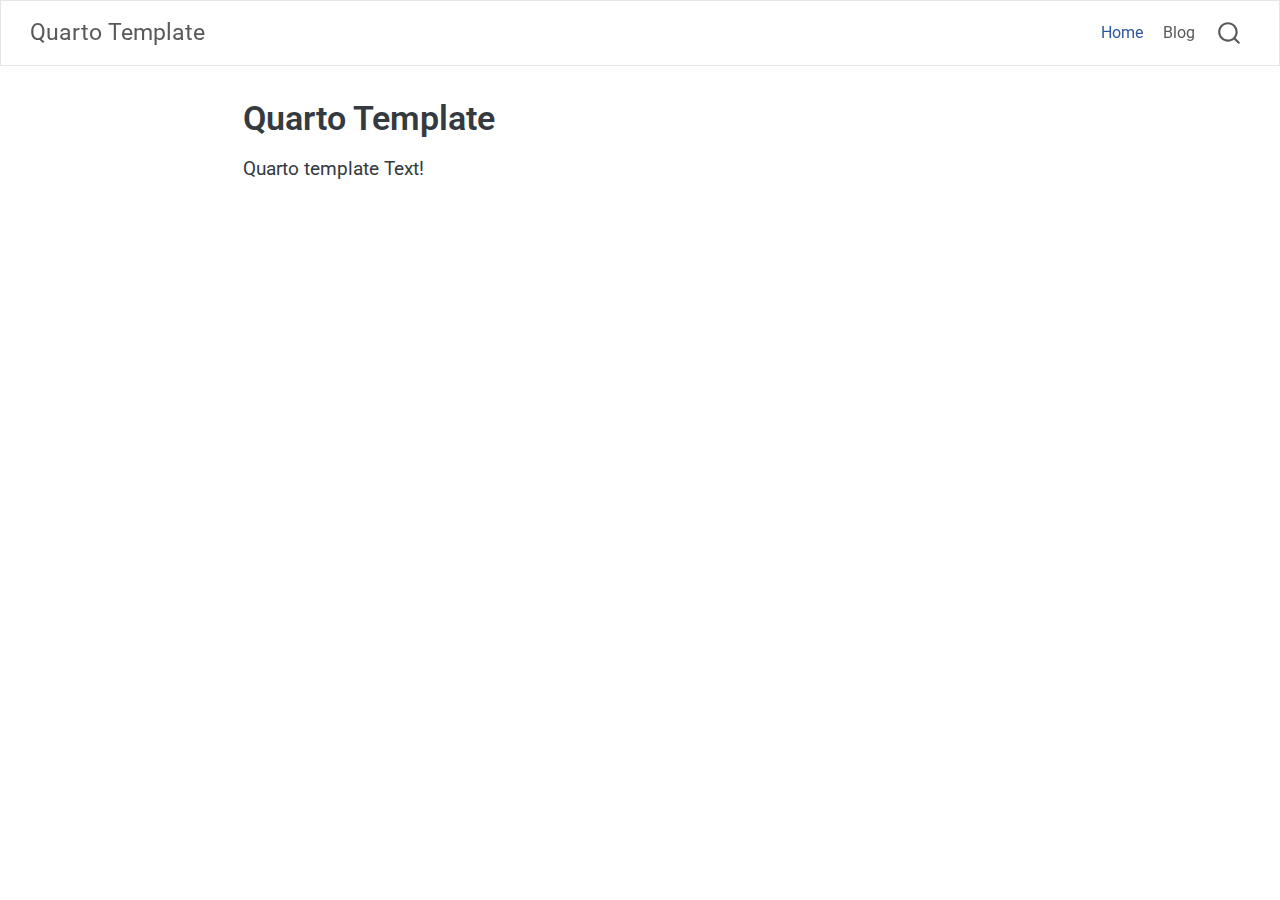
==== index.html @ 90e8aeaa "Initialize gh-pages" ====
<!DOCTYPE html>
<html xmlns="http://www.w3.org/1999/xhtml" lang="en" xml:lang="en"><head>

<meta charset="utf-8">
<meta name="generator" content="quarto-1.6.40">

<meta name="viewport" content="width=device-width, initial-scale=1.0, user-scalable=yes">


<title>Quarto Template</title>
<style>
code{white-space: pre-wrap;}
span.smallcaps{font-variant: small-caps;}
div.columns{display: flex; gap: min(4vw, 1.5em);}
div.column{flex: auto; overflow-x: auto;}
div.hanging-indent{margin-left: 1.5em; text-indent: -1.5em;}
ul.task-list{list-style: none;}
ul.task-list li input[type="checkbox"] {
  width: 0.8em;
  margin: 0 0.8em 0.2em -1em; /* quarto-specific, see https://github.com/quarto-dev/quarto-cli/issues/4556 */ 
  vertical-align: middle;
}
</style>


<script src="site_libs/quarto-nav/quarto-nav.js"></script>
<script src="site_libs/quarto-nav/headroom.min.js"></script>
<script src="site_libs/clipboard/clipboard.min.js"></script>
<script src="site_libs/quarto-search/autocomplete.umd.js"></script>
<script src="site_libs/quarto-search/fuse.min.js"></script>
<script src="site_libs/quarto-search/quarto-search.js"></script>
<meta name="quarto:offset" content="./">
<script src="site_libs/quarto-html/quarto.js"></script>
<script src="site_libs/quarto-html/popper.min.js"></script>
<script src="site_libs/quarto-html/tippy.umd.min.js"></script>
<script src="site_libs/quarto-html/anchor.min.js"></script>
<link href="site_libs/quarto-html/tippy.css" rel="stylesheet">
<link href="site_libs/quarto-html/quarto-syntax-highlighting-ed04999718f06b735b1f8009dce43b94.css" rel="stylesheet" id="quarto-text-highlighting-styles">
<script src="site_libs/bootstrap/bootstrap.min.js"></script>
<link href="site_libs/bootstrap/bootstrap-icons.css" rel="stylesheet">
<link href="site_libs/bootstrap/bootstrap-7cfa380d139a4d61a924487b0af32b39.min.css" rel="stylesheet" append-hash="true" id="quarto-bootstrap" data-mode="light">
<script id="quarto-search-options" type="application/json">{
  "location": "navbar",
  "copy-button": false,
  "collapse-after": 3,
  "panel-placement": "end",
  "type": "overlay",
  "limit": 50,
  "keyboard-shortcut": [
    "f",
    "/",
    "s"
  ],
  "show-item-context": false,
  "language": {
    "search-no-results-text": "No results",
    "search-matching-documents-text": "matching documents",
    "search-copy-link-title": "Copy link to search",
    "search-hide-matches-text": "Hide additional matches",
    "search-more-match-text": "more match in this document",
    "search-more-matches-text": "more matches in this document",
    "search-clear-button-title": "Clear",
    "search-text-placeholder": "",
    "search-detached-cancel-button-title": "Cancel",
    "search-submit-button-title": "Submit",
    "search-label": "Search"
  }
}</script>


</head>

<body class="nav-fixed fullcontent">

<div id="quarto-search-results"></div>
  <header id="quarto-header" class="headroom fixed-top">
    <nav class="navbar navbar-expand-lg " data-bs-theme="dark">
      <div class="navbar-container container-fluid">
      <div class="navbar-brand-container mx-auto">
    <a class="navbar-brand" href="./index.html">
    <span class="navbar-title">Quarto Template</span>
    </a>
  </div>
            <div id="quarto-search" class="" title="Search"></div>
          <button class="navbar-toggler" type="button" data-bs-toggle="collapse" data-bs-target="#navbarCollapse" aria-controls="navbarCollapse" role="menu" aria-expanded="false" aria-label="Toggle navigation" onclick="if (window.quartoToggleHeadroom) { window.quartoToggleHeadroom(); }">
  <span class="navbar-toggler-icon"></span>
</button>
          <div class="collapse navbar-collapse" id="navbarCollapse">
            <ul class="navbar-nav navbar-nav-scroll ms-auto">
  <li class="nav-item">
    <a class="nav-link active" href="./index.html" aria-current="page"> 
<span class="menu-text">Home</span></a>
  </li>  
  <li class="nav-item">
    <a class="nav-link" href="./blog.html"> 
<span class="menu-text">Blog</span></a>
  </li>  
</ul>
          </div> <!-- /navcollapse -->
            <div class="quarto-navbar-tools">
</div>
      </div> <!-- /container-fluid -->
    </nav>
</header>
<!-- content -->
<div id="quarto-content" class="quarto-container page-columns page-rows-contents page-layout-article page-navbar">
<!-- sidebar -->
<!-- margin-sidebar -->
    
<!-- main -->
<main class="content" id="quarto-document-content">

<header id="title-block-header" class="quarto-title-block default">
<div class="quarto-title">
<h1 class="title">Quarto Template</h1>
</div>



<div class="quarto-title-meta">

    
  
    
  </div>
  


</header>


<p>Quarto template Text!</p>



</main> <!-- /main -->
<script id="quarto-html-after-body" type="application/javascript">
window.document.addEventListener("DOMContentLoaded", function (event) {
  const toggleBodyColorMode = (bsSheetEl) => {
    const mode = bsSheetEl.getAttribute("data-mode");
    const bodyEl = window.document.querySelector("body");
    if (mode === "dark") {
      bodyEl.classList.add("quarto-dark");
      bodyEl.classList.remove("quarto-light");
    } else {
      bodyEl.classList.add("quarto-light");
      bodyEl.classList.remove("quarto-dark");
    }
  }
  const toggleBodyColorPrimary = () => {
    const bsSheetEl = window.document.querySelector("link#quarto-bootstrap");
    if (bsSheetEl) {
      toggleBodyColorMode(bsSheetEl);
    }
  }
  toggleBodyColorPrimary();  
  const icon = "";
  const anchorJS = new window.AnchorJS();
  anchorJS.options = {
    placement: 'right',
    icon: icon
  };
  anchorJS.add('.anchored');
  const isCodeAnnotation = (el) => {
    for (const clz of el.classList) {
      if (clz.startsWith('code-annotation-')) {                     
        return true;
      }
    }
    return false;
  }
  const onCopySuccess = function(e) {
    // button target
    const button = e.trigger;
    // don't keep focus
    button.blur();
    // flash "checked"
    button.classList.add('code-copy-button-checked');
    var currentTitle = button.getAttribute("title");
    button.setAttribute("title", "Copied!");
    let tooltip;
    if (window.bootstrap) {
      button.setAttribute("data-bs-toggle", "tooltip");
      button.setAttribute("data-bs-placement", "left");
      button.setAttribute("data-bs-title", "Copied!");
      tooltip = new bootstrap.Tooltip(button, 
        { trigger: "manual", 
          customClass: "code-copy-button-tooltip",
          offset: [0, -8]});
      tooltip.show();    
    }
    setTimeout(function() {
      if (tooltip) {
        tooltip.hide();
        button.removeAttribute("data-bs-title");
        button.removeAttribute("data-bs-toggle");
        button.removeAttribute("data-bs-placement");
      }
      button.setAttribute("title", currentTitle);
      button.classList.remove('code-copy-button-checked');
    }, 1000);
    // clear code selection
    e.clearSelection();
  }
  const getTextToCopy = function(trigger) {
      const codeEl = trigger.previousElementSibling.cloneNode(true);
      for (const childEl of codeEl.children) {
        if (isCodeAnnotation(childEl)) {
          childEl.remove();
        }
      }
      return codeEl.innerText;
  }
  const clipboard = new window.ClipboardJS('.code-copy-button:not([data-in-quarto-modal])', {
    text: getTextToCopy
  });
  clipboard.on('success', onCopySuccess);
  if (window.document.getElementById('quarto-embedded-source-code-modal')) {
    const clipboardModal = new window.ClipboardJS('.code-copy-button[data-in-quarto-modal]', {
      text: getTextToCopy,
      container: window.document.getElementById('quarto-embedded-source-code-modal')
    });
    clipboardModal.on('success', onCopySuccess);
  }
    var localhostRegex = new RegExp(/^(?:http|https):\/\/localhost\:?[0-9]*\//);
    var mailtoRegex = new RegExp(/^mailto:/);
      var filterRegex = new RegExp("https:\/\/nipunbatra\.github\.io\/quarto-template\/");
    var isInternal = (href) => {
        return filterRegex.test(href) || localhostRegex.test(href) || mailtoRegex.test(href);
    }
    // Inspect non-navigation links and adorn them if external
 	var links = window.document.querySelectorAll('a[href]:not(.nav-link):not(.navbar-brand):not(.toc-action):not(.sidebar-link):not(.sidebar-item-toggle):not(.pagination-link):not(.no-external):not([aria-hidden]):not(.dropdown-item):not(.quarto-navigation-tool):not(.about-link)');
    for (var i=0; i<links.length; i++) {
      const link = links[i];
      if (!isInternal(link.href)) {
        // undo the damage that might have been done by quarto-nav.js in the case of
        // links that we want to consider external
        if (link.dataset.originalHref !== undefined) {
          link.href = link.dataset.originalHref;
        }
      }
    }
  function tippyHover(el, contentFn, onTriggerFn, onUntriggerFn) {
    const config = {
      allowHTML: true,
      maxWidth: 500,
      delay: 100,
      arrow: false,
      appendTo: function(el) {
          return el.parentElement;
      },
      interactive: true,
      interactiveBorder: 10,
      theme: 'quarto',
      placement: 'bottom-start',
    };
    if (contentFn) {
      config.content = contentFn;
    }
    if (onTriggerFn) {
      config.onTrigger = onTriggerFn;
    }
    if (onUntriggerFn) {
      config.onUntrigger = onUntriggerFn;
    }
    window.tippy(el, config); 
  }
  const noterefs = window.document.querySelectorAll('a[role="doc-noteref"]');
  for (var i=0; i<noterefs.length; i++) {
    const ref = noterefs[i];
    tippyHover(ref, function() {
      // use id or data attribute instead here
      let href = ref.getAttribute('data-footnote-href') || ref.getAttribute('href');
      try { href = new URL(href).hash; } catch {}
      const id = href.replace(/^#\/?/, "");
      const note = window.document.getElementById(id);
      if (note) {
        return note.innerHTML;
      } else {
        return "";
      }
    });
  }
  const xrefs = window.document.querySelectorAll('a.quarto-xref');
  const processXRef = (id, note) => {
    // Strip column container classes
    const stripColumnClz = (el) => {
      el.classList.remove("page-full", "page-columns");
      if (el.children) {
        for (const child of el.children) {
          stripColumnClz(child);
        }
      }
    }
    stripColumnClz(note)
    if (id === null || id.startsWith('sec-')) {
      // Special case sections, only their first couple elements
      const container = document.createElement("div");
      if (note.children && note.children.length > 2) {
        container.appendChild(note.children[0].cloneNode(true));
        for (let i = 1; i < note.children.length; i++) {
          const child = note.children[i];
          if (child.tagName === "P" && child.innerText === "") {
            continue;
          } else {
            container.appendChild(child.cloneNode(true));
            break;
          }
        }
        if (window.Quarto?.typesetMath) {
          window.Quarto.typesetMath(container);
        }
        return container.innerHTML
      } else {
        if (window.Quarto?.typesetMath) {
          window.Quarto.typesetMath(note);
        }
        return note.innerHTML;
      }
    } else {
      // Remove any anchor links if they are present
      const anchorLink = note.querySelector('a.anchorjs-link');
      if (anchorLink) {
        anchorLink.remove();
      }
      if (window.Quarto?.typesetMath) {
        window.Quarto.typesetMath(note);
      }
      if (note.classList.contains("callout")) {
        return note.outerHTML;
      } else {
        return note.innerHTML;
      }
    }
  }
  for (var i=0; i<xrefs.length; i++) {
    const xref = xrefs[i];
    tippyHover(xref, undefined, function(instance) {
      instance.disable();
      let url = xref.getAttribute('href');
      let hash = undefined; 
      if (url.startsWith('#')) {
        hash = url;
      } else {
        try { hash = new URL(url).hash; } catch {}
      }
      if (hash) {
        const id = hash.replace(/^#\/?/, "");
        const note = window.document.getElementById(id);
        if (note !== null) {
          try {
            const html = processXRef(id, note.cloneNode(true));
            instance.setContent(html);
          } finally {
            instance.enable();
            instance.show();
          }
        } else {
          // See if we can fetch this
          fetch(url.split('#')[0])
          .then(res => res.text())
          .then(html => {
            const parser = new DOMParser();
            const htmlDoc = parser.parseFromString(html, "text/html");
            const note = htmlDoc.getElementById(id);
            if (note !== null) {
              const html = processXRef(id, note);
              instance.setContent(html);
            } 
          }).finally(() => {
            instance.enable();
            instance.show();
          });
        }
      } else {
        // See if we can fetch a full url (with no hash to target)
        // This is a special case and we should probably do some content thinning / targeting
        fetch(url)
        .then(res => res.text())
        .then(html => {
          const parser = new DOMParser();
          const htmlDoc = parser.parseFromString(html, "text/html");
          const note = htmlDoc.querySelector('main.content');
          if (note !== null) {
            // This should only happen for chapter cross references
            // (since there is no id in the URL)
            // remove the first header
            if (note.children.length > 0 && note.children[0].tagName === "HEADER") {
              note.children[0].remove();
            }
            const html = processXRef(null, note);
            instance.setContent(html);
          } 
        }).finally(() => {
          instance.enable();
          instance.show();
        });
      }
    }, function(instance) {
    });
  }
      let selectedAnnoteEl;
      const selectorForAnnotation = ( cell, annotation) => {
        let cellAttr = 'data-code-cell="' + cell + '"';
        let lineAttr = 'data-code-annotation="' +  annotation + '"';
        const selector = 'span[' + cellAttr + '][' + lineAttr + ']';
        return selector;
      }
      const selectCodeLines = (annoteEl) => {
        const doc = window.document;
        const targetCell = annoteEl.getAttribute("data-target-cell");
        const targetAnnotation = annoteEl.getAttribute("data-target-annotation");
        const annoteSpan = window.document.querySelector(selectorForAnnotation(targetCell, targetAnnotation));
        const lines = annoteSpan.getAttribute("data-code-lines").split(",");
        const lineIds = lines.map((line) => {
          return targetCell + "-" + line;
        })
        let top = null;
        let height = null;
        let parent = null;
        if (lineIds.length > 0) {
            //compute the position of the single el (top and bottom and make a div)
            const el = window.document.getElementById(lineIds[0]);
            top = el.offsetTop;
            height = el.offsetHeight;
            parent = el.parentElement.parentElement;
          if (lineIds.length > 1) {
            const lastEl = window.document.getElementById(lineIds[lineIds.length - 1]);
            const bottom = lastEl.offsetTop + lastEl.offsetHeight;
            height = bottom - top;
          }
          if (top !== null && height !== null && parent !== null) {
            // cook up a div (if necessary) and position it 
            let div = window.document.getElementById("code-annotation-line-highlight");
            if (div === null) {
              div = window.document.createElement("div");
              div.setAttribute("id", "code-annotation-line-highlight");
              div.style.position = 'absolute';
              parent.appendChild(div);
            }
            div.style.top = top - 2 + "px";
            div.style.height = height + 4 + "px";
            div.style.left = 0;
            let gutterDiv = window.document.getElementById("code-annotation-line-highlight-gutter");
            if (gutterDiv === null) {
              gutterDiv = window.document.createElement("div");
              gutterDiv.setAttribute("id", "code-annotation-line-highlight-gutter");
              gutterDiv.style.position = 'absolute';
              const codeCell = window.document.getElementById(targetCell);
              const gutter = codeCell.querySelector('.code-annotation-gutter');
              gutter.appendChild(gutterDiv);
            }
            gutterDiv.style.top = top - 2 + "px";
            gutterDiv.style.height = height + 4 + "px";
          }
          selectedAnnoteEl = annoteEl;
        }
      };
      const unselectCodeLines = () => {
        const elementsIds = ["code-annotation-line-highlight", "code-annotation-line-highlight-gutter"];
        elementsIds.forEach((elId) => {
          const div = window.document.getElementById(elId);
          if (div) {
            div.remove();
          }
        });
        selectedAnnoteEl = undefined;
      };
        // Handle positioning of the toggle
    window.addEventListener(
      "resize",
      throttle(() => {
        elRect = undefined;
        if (selectedAnnoteEl) {
          selectCodeLines(selectedAnnoteEl);
        }
      }, 10)
    );
    function throttle(fn, ms) {
    let throttle = false;
    let timer;
      return (...args) => {
        if(!throttle) { // first call gets through
            fn.apply(this, args);
            throttle = true;
        } else { // all the others get throttled
            if(timer) clearTimeout(timer); // cancel #2
            timer = setTimeout(() => {
              fn.apply(this, args);
              timer = throttle = false;
            }, ms);
        }
      };
    }
      // Attach click handler to the DT
      const annoteDls = window.document.querySelectorAll('dt[data-target-cell]');
      for (const annoteDlNode of annoteDls) {
        annoteDlNode.addEventListener('click', (event) => {
          const clickedEl = event.target;
          if (clickedEl !== selectedAnnoteEl) {
            unselectCodeLines();
            const activeEl = window.document.querySelector('dt[data-target-cell].code-annotation-active');
            if (activeEl) {
              activeEl.classList.remove('code-annotation-active');
            }
            selectCodeLines(clickedEl);
            clickedEl.classList.add('code-annotation-active');
          } else {
            // Unselect the line
            unselectCodeLines();
            clickedEl.classList.remove('code-annotation-active');
          }
        });
      }
  const findCites = (el) => {
    const parentEl = el.parentElement;
    if (parentEl) {
      const cites = parentEl.dataset.cites;
      if (cites) {
        return {
          el,
          cites: cites.split(' ')
        };
      } else {
        return findCites(el.parentElement)
      }
    } else {
      return undefined;
    }
  };
  var bibliorefs = window.document.querySelectorAll('a[role="doc-biblioref"]');
  for (var i=0; i<bibliorefs.length; i++) {
    const ref = bibliorefs[i];
    const citeInfo = findCites(ref);
    if (citeInfo) {
      tippyHover(citeInfo.el, function() {
        var popup = window.document.createElement('div');
        citeInfo.cites.forEach(function(cite) {
          var citeDiv = window.document.createElement('div');
          citeDiv.classList.add('hanging-indent');
          citeDiv.classList.add('csl-entry');
          var biblioDiv = window.document.getElementById('ref-' + cite);
          if (biblioDiv) {
            citeDiv.innerHTML = biblioDiv.innerHTML;
          }
          popup.appendChild(citeDiv);
        });
        return popup.innerHTML;
      });
    }
  }
});
</script>
</div> <!-- /content -->




</body></html>
---- site_libs/quarto-html/tippy.css ----
.tippy-box[data-animation=fade][data-state=hidden]{opacity:0}[data-tippy-root]{max-width:calc(100vw - 10px)}.tippy-box{position:relative;background-color:#333;color:#fff;border-radius:4px;font-size:14px;line-height:1.4;white-space:normal;outline:0;transition-property:transform,visibility,opacity}.tippy-box[data-placement^=top]>.tippy-arrow{bottom:0}.tippy-box[data-placement^=top]>.tippy-arrow:before{bottom:-7px;left:0;border-width:8px 8px 0;border-top-color:initial;transform-origin:center top}.tippy-box[data-placement^=bottom]>.tippy-arrow{top:0}.tippy-box[data-placement^=bottom]>.tippy-arrow:before{top:-7px;left:0;border-width:0 8px 8px;border-bottom-color:initial;transform-origin:center bottom}.tippy-box[data-placement^=left]>.tippy-arrow{right:0}.tippy-box[data-placement^=left]>.tippy-arrow:before{border-width:8px 0 8px 8px;border-left-color:initial;right:-7px;transform-origin:center left}.tippy-box[data-placement^=right]>.tippy-arrow{left:0}.tippy-box[data-placement^=right]>.tippy-arrow:before{left:-7px;border-width:8px 8px 8px 0;border-right-color:initial;transform-origin:center right}.tippy-box[data-inertia][data-state=visible]{transition-timing-function:cubic-bezier(.54,1.5,.38,1.11)}.tippy-arrow{width:16px;height:16px;color:#333}.tippy-arrow:before{content:"";position:absolute;border-color:transparent;border-style:solid}.tippy-content{position:relative;padding:5px 9px;z-index:1}
---- site_libs/quarto-html/quarto-syntax-highlighting-ed04999718f06b735b1f8009dce43b94.css ----
/* quarto syntax highlight colors */
:root {
  --quarto-hl-ot-color: #ffa07a;
  --quarto-hl-at-color: #ffd700;
  --quarto-hl-ss-color: #abe338;
  --quarto-hl-an-color: #d4d0ab;
  --quarto-hl-fu-color: #ffd700;
  --quarto-hl-st-color: #abe338;
  --quarto-hl-cf-color: #ffa07a;
  --quarto-hl-op-color: #00e0e0;
  --quarto-hl-er-color: #dcc6e0;
  --quarto-hl-bn-color: #dcc6e0;
  --quarto-hl-al-color: #dcc6e0;
  --quarto-hl-va-color: #f5ab35;
  --quarto-hl-bu-color: #f5ab35;
  --quarto-hl-ex-color: #ffd700;
  --quarto-hl-pp-color: #dcc6e0;
  --quarto-hl-in-color: #d4d0ab;
  --quarto-hl-vs-color: #abe338;
  --quarto-hl-wa-color: #d4d0ab;
  --quarto-hl-do-color: #d4d0ab;
  --quarto-hl-im-color: #f8f8f2;
  --quarto-hl-ch-color: #abe338;
  --quarto-hl-dt-color: #dcc6e0;
  --quarto-hl-fl-color: #f5ab35;
  --quarto-hl-co-color: #d4d0ab;
  --quarto-hl-cv-color: #d4d0ab;
  --quarto-hl-cn-color: #ffa07a;
  --quarto-hl-sc-color: #00e0e0;
  --quarto-hl-dv-color: #dcc6e0;
  --quarto-hl-kw-color: #ffa07a;
}

/* other quarto variables */
:root {
  --quarto-font-monospace: SFMono-Regular, Menlo, Monaco, Consolas, "Liberation Mono", "Courier New", monospace;
}

pre > code.sourceCode > span {
  color: #f8f8f2;
}

code span {
  color: #f8f8f2;
}

code.sourceCode > span {
  color: #f8f8f2;
}

div.sourceCode,
div.sourceCode pre.sourceCode {
  color: #f8f8f2;
}

code span.ot {
  color: #ffa07a;
  font-style: inherit;
}

code span.at {
  color: #ffd700;
  font-style: inherit;
}

code span.ss {
  color: #abe338;
  font-style: inherit;
}

code span.an {
  color: #d4d0ab;
  font-style: inherit;
}

code span.fu {
  color: #ffd700;
  font-style: inherit;
}

code span.st {
  color: #abe338;
  font-style: inherit;
}

code span.cf {
  color: #ffa07a;
  font-style: inherit;
}

code span.op {
  color: #00e0e0;
  font-style: inherit;
}

code span.er {
  color: #dcc6e0;
  font-style: inherit;
}

code span.bn {
  color: #dcc6e0;
  font-style: inherit;
}

code span.al {
  color: #dcc6e0;
  font-style: inherit;
}

code span.va {
  color: #f5ab35;
  font-style: inherit;
}

code span.bu {
  color: #f5ab35;
  font-style: inherit;
}

code span.ex {
  color: #ffd700;
  font-style: inherit;
}

code span.pp {
  color: #dcc6e0;
  font-style: inherit;
}

code span.in {
  color: #d4d0ab;
  font-style: inherit;
}

code span.vs {
  color: #abe338;
  font-style: inherit;
}

code span.wa {
  color: #d4d0ab;
  font-style: italic;
}

code span.do {
  color: #d4d0ab;
  font-style: italic;
}

code span.im {
  color: #f8f8f2;
  font-style: inherit;
}

code span.ch {
  color: #abe338;
  font-style: inherit;
}

code span.dt {
  color: #dcc6e0;
  font-style: inherit;
}

code span.fl {
  color: #f5ab35;
  font-style: inherit;
}

code span.co {
  color: #d4d0ab;
  font-style: inherit;
}

code span.cv {
  color: #d4d0ab;
  font-style: italic;
}

code span.cn {
  color: #ffa07a;
  font-style: inherit;
}

code span.sc {
  color: #00e0e0;
  font-style: inherit;
}

code span.dv {
  color: #dcc6e0;
  font-style: inherit;
}

code span.kw {
  color: #ffa07a;
  font-style: inherit;
}

.prevent-inlining {
  content: "</";
}

/*# sourceMappingURL=0a4243f65786dc29ac7c094ef23efbcb.css.map */
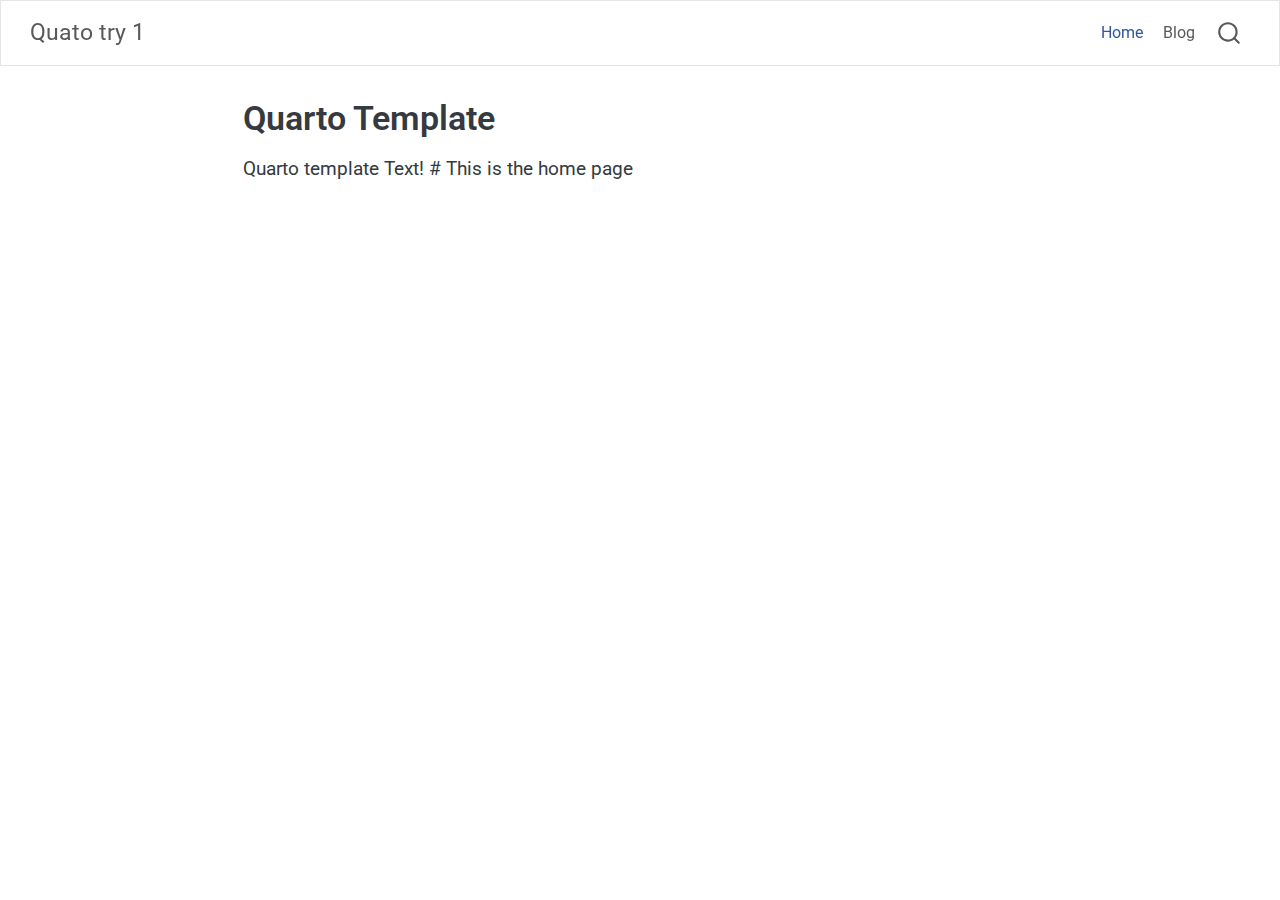
==== commit 5deb4bd4: "Built site for gh-pages" ====
--- a/index.html
+++ b/index.html
@@ -2,12 +2,12 @@
 <html xmlns="http://www.w3.org/1999/xhtml" lang="en" xml:lang="en"><head>
 
 <meta charset="utf-8">
-<meta name="generator" content="quarto-1.6.40">
+<meta name="generator" content="quarto-1.6.41">
 
 <meta name="viewport" content="width=device-width, initial-scale=1.0, user-scalable=yes">
 
 
-<title>Quarto Template</title>
+<title>Quarto Template – Quato try 1</title>
 <style>
 code{white-space: pre-wrap;}
 span.smallcaps{font-variant: small-caps;}
@@ -35,7 +35,7 @@
 <script src="site_libs/quarto-html/tippy.umd.min.js"></script>
 <script src="site_libs/quarto-html/anchor.min.js"></script>
 <link href="site_libs/quarto-html/tippy.css" rel="stylesheet">
-<link href="site_libs/quarto-html/quarto-syntax-highlighting-ed04999718f06b735b1f8009dce43b94.css" rel="stylesheet" id="quarto-text-highlighting-styles">
+<link href="site_libs/quarto-html/quarto-syntax-highlighting-49927ad6ac989989b068a441603fbd97.css" rel="stylesheet" id="quarto-text-highlighting-styles">
 <script src="site_libs/bootstrap/bootstrap.min.js"></script>
 <link href="site_libs/bootstrap/bootstrap-icons.css" rel="stylesheet">
 <link href="site_libs/bootstrap/bootstrap-7cfa380d139a4d61a924487b0af32b39.min.css" rel="stylesheet" append-hash="true" id="quarto-bootstrap" data-mode="light">
@@ -78,7 +78,7 @@
       <div class="navbar-container container-fluid">
       <div class="navbar-brand-container mx-auto">
     <a class="navbar-brand" href="./index.html">
-    <span class="navbar-title">Quarto Template</span>
+    <span class="navbar-title">Quato try 1</span>
     </a>
   </div>
             <div id="quarto-search" class="" title="Search"></div>
@@ -129,7 +129,7 @@
 </header>
 
 
-<p>Quarto template Text!</p>
+<p>Quarto template Text! # This is the home page</p>
 
 
 
@@ -224,7 +224,7 @@
   }
     var localhostRegex = new RegExp(/^(?:http|https):\/\/localhost\:?[0-9]*\//);
     var mailtoRegex = new RegExp(/^mailto:/);
-      var filterRegex = new RegExp("https:\/\/nipunbatra\.github\.io\/quarto-template\/");
+      var filterRegex = new RegExp("https:\/\/Patel-Devarsh-Dipeshkumar\.github\.io\/PSDV-assignment-4\/");
     var isInternal = (href) => {
         return filterRegex.test(href) || localhostRegex.test(href) || mailtoRegex.test(href);
     }
--- a/site_libs/quarto-html/quarto-syntax-highlighting-49927ad6ac989989b068a441603fbd97.css
+++ b/site_libs/quarto-html/quarto-syntax-highlighting-49927ad6ac989989b068a441603fbd97.css
@@ -0,0 +1,205 @@
+/* quarto syntax highlight colors */
+:root {
+  --quarto-hl-ot-color: #ffa07a;
+  --quarto-hl-at-color: #ffd700;
+  --quarto-hl-ss-color: #abe338;
+  --quarto-hl-an-color: #d4d0ab;
+  --quarto-hl-fu-color: #ffd700;
+  --quarto-hl-st-color: #abe338;
+  --quarto-hl-cf-color: #ffa07a;
+  --quarto-hl-op-color: #00e0e0;
+  --quarto-hl-er-color: #dcc6e0;
+  --quarto-hl-bn-color: #dcc6e0;
+  --quarto-hl-al-color: #dcc6e0;
+  --quarto-hl-va-color: #f5ab35;
+  --quarto-hl-bu-color: #f5ab35;
+  --quarto-hl-ex-color: #ffd700;
+  --quarto-hl-pp-color: #dcc6e0;
+  --quarto-hl-in-color: #d4d0ab;
+  --quarto-hl-vs-color: #abe338;
+  --quarto-hl-wa-color: #d4d0ab;
+  --quarto-hl-do-color: #d4d0ab;
+  --quarto-hl-im-color: #f8f8f2;
+  --quarto-hl-ch-color: #abe338;
+  --quarto-hl-dt-color: #dcc6e0;
+  --quarto-hl-fl-color: #f5ab35;
+  --quarto-hl-co-color: #d4d0ab;
+  --quarto-hl-cv-color: #d4d0ab;
+  --quarto-hl-cn-color: #ffa07a;
+  --quarto-hl-sc-color: #00e0e0;
+  --quarto-hl-dv-color: #dcc6e0;
+  --quarto-hl-kw-color: #ffa07a;
+}
+
+/* other quarto variables */
+:root {
+  --quarto-font-monospace: SFMono-Regular, Menlo, Monaco, Consolas, "Liberation Mono", "Courier New", monospace;
+}
+
+pre > code.sourceCode > span {
+  color: #f8f8f2;
+}
+
+code span {
+  color: #f8f8f2;
+}
+
+code.sourceCode > span {
+  color: #f8f8f2;
+}
+
+div.sourceCode,
+div.sourceCode pre.sourceCode {
+  color: #f8f8f2;
+}
+
+code span.ot {
+  color: #ffa07a;
+  font-style: inherit;
+}
+
+code span.at {
+  color: #ffd700;
+  font-style: inherit;
+}
+
+code span.ss {
+  color: #abe338;
+  font-style: inherit;
+}
+
+code span.an {
+  color: #d4d0ab;
+  font-style: inherit;
+}
+
+code span.fu {
+  color: #ffd700;
+  font-style: inherit;
+}
+
+code span.st {
+  color: #abe338;
+  font-style: inherit;
+}
+
+code span.cf {
+  color: #ffa07a;
+  font-style: inherit;
+}
+
+code span.op {
+  color: #00e0e0;
+  font-style: inherit;
+}
+
+code span.er {
+  color: #dcc6e0;
+  font-style: inherit;
+}
+
+code span.bn {
+  color: #dcc6e0;
+  font-style: inherit;
+}
+
+code span.al {
+  color: #dcc6e0;
+  font-style: inherit;
+}
+
+code span.va {
+  color: #f5ab35;
+  font-style: inherit;
+}
+
+code span.bu {
+  color: #f5ab35;
+  font-style: inherit;
+}
+
+code span.ex {
+  color: #ffd700;
+  font-style: inherit;
+}
+
+code span.pp {
+  color: #dcc6e0;
+  font-style: inherit;
+}
+
+code span.in {
+  color: #d4d0ab;
+  font-style: inherit;
+}
+
+code span.vs {
+  color: #abe338;
+  font-style: inherit;
+}
+
+code span.wa {
+  color: #d4d0ab;
+  font-style: italic;
+}
+
+code span.do {
+  color: #d4d0ab;
+  font-style: italic;
+}
+
+code span.im {
+  color: #f8f8f2;
+  font-style: inherit;
+}
+
+code span.ch {
+  color: #abe338;
+  font-style: inherit;
+}
+
+code span.dt {
+  color: #dcc6e0;
+  font-style: inherit;
+}
+
+code span.fl {
+  color: #f5ab35;
+  font-style: inherit;
+}
+
+code span.co {
+  color: #d4d0ab;
+  font-style: inherit;
+}
+
+code span.cv {
+  color: #d4d0ab;
+  font-style: italic;
+}
+
+code span.cn {
+  color: #ffa07a;
+  font-style: inherit;
+}
+
+code span.sc {
+  color: #00e0e0;
+  font-style: inherit;
+}
+
+code span.dv {
+  color: #dcc6e0;
+  font-style: inherit;
+}
+
+code span.kw {
+  color: #ffa07a;
+  font-style: inherit;
+}
+
+.prevent-inlining {
+  content: "</";
+}
+
+/*# sourceMappingURL=e802f2dbf630bb25f4e8ccd483c6616e.css.map */
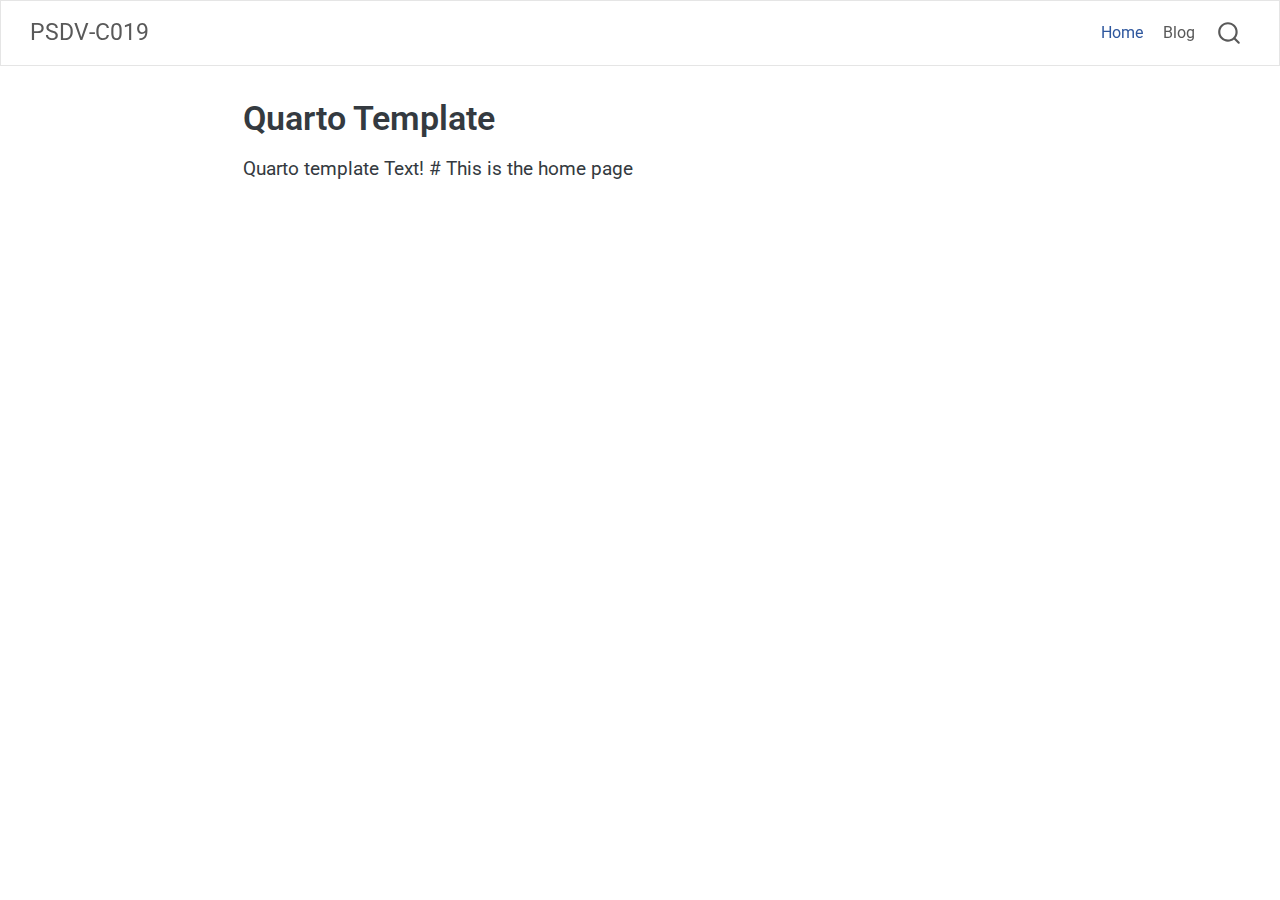
==== commit 8c4688c8: "Built site for gh-pages" ====
--- a/index.html
+++ b/index.html
@@ -7,7 +7,7 @@
 <meta name="viewport" content="width=device-width, initial-scale=1.0, user-scalable=yes">
 
 
-<title>Quarto Template – Quato try 1</title>
+<title>Quarto Template – PSDV-C019</title>
 <style>
 code{white-space: pre-wrap;}
 span.smallcaps{font-variant: small-caps;}
@@ -78,7 +78,7 @@
       <div class="navbar-container container-fluid">
       <div class="navbar-brand-container mx-auto">
     <a class="navbar-brand" href="./index.html">
-    <span class="navbar-title">Quato try 1</span>
+    <span class="navbar-title">PSDV-C019</span>
     </a>
   </div>
             <div id="quarto-search" class="" title="Search"></div>
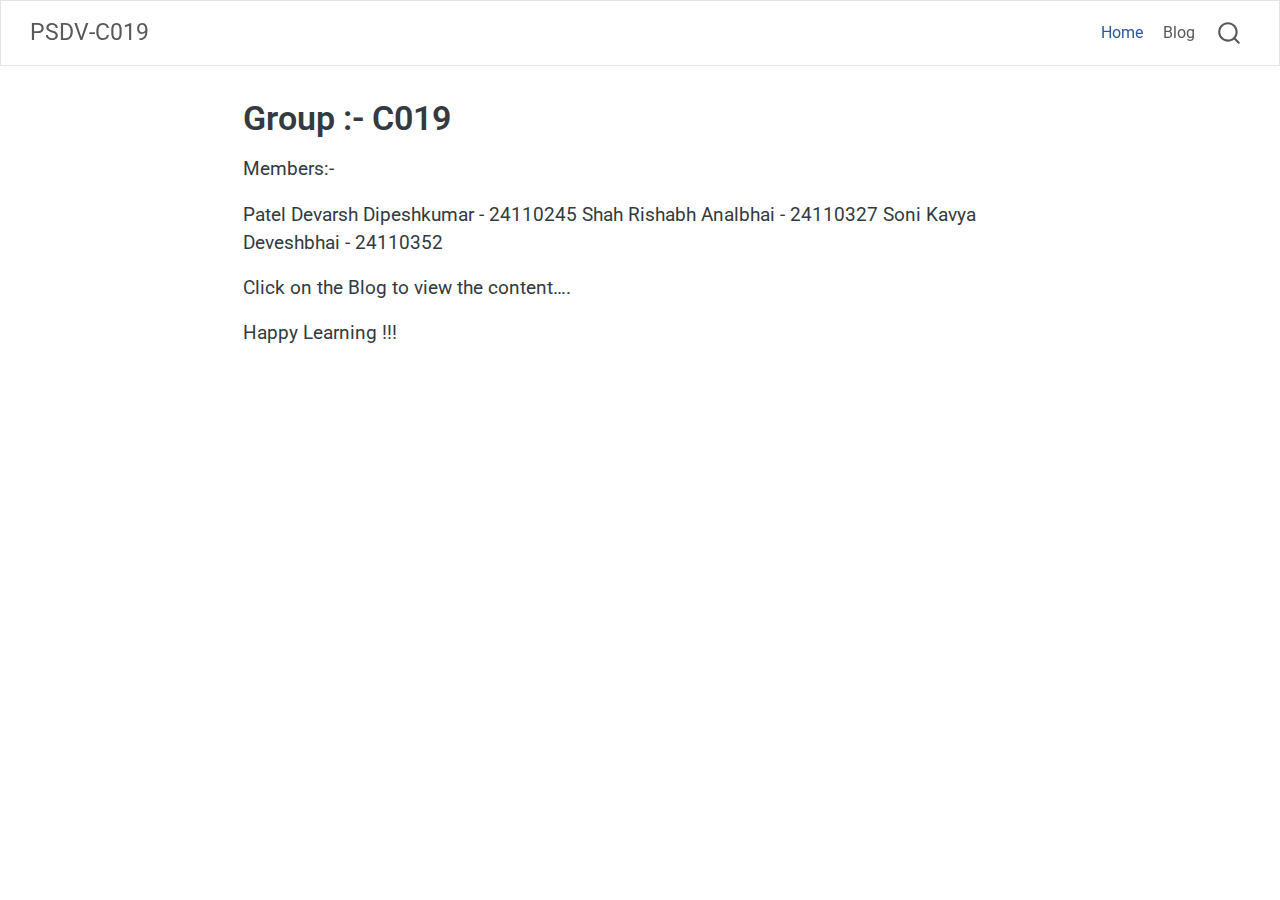
==== commit f6c76f5a: "Built site for gh-pages" ====
--- a/index.html
+++ b/index.html
@@ -7,7 +7,7 @@
 <meta name="viewport" content="width=device-width, initial-scale=1.0, user-scalable=yes">
 
 
-<title>Quarto Template – PSDV-C019</title>
+<title>Group :- C019 – PSDV-C019</title>
 <style>
 code{white-space: pre-wrap;}
 span.smallcaps{font-variant: small-caps;}
@@ -112,7 +112,7 @@
 
 <header id="title-block-header" class="quarto-title-block default">
 <div class="quarto-title">
-<h1 class="title">Quarto Template</h1>
+<h1 class="title">Group :- C019</h1>
 </div>
 
 
@@ -129,7 +129,10 @@
 </header>
 
 
-<p>Quarto template Text! # This is the home page</p>
+<p>Members:-</p>
+<p>Patel Devarsh Dipeshkumar - 24110245 Shah Rishabh Analbhai - 24110327 Soni Kavya Deveshbhai - 24110352</p>
+<p>Click on the Blog to view the content….</p>
+<p>Happy Learning !!!</p>
 
 
 
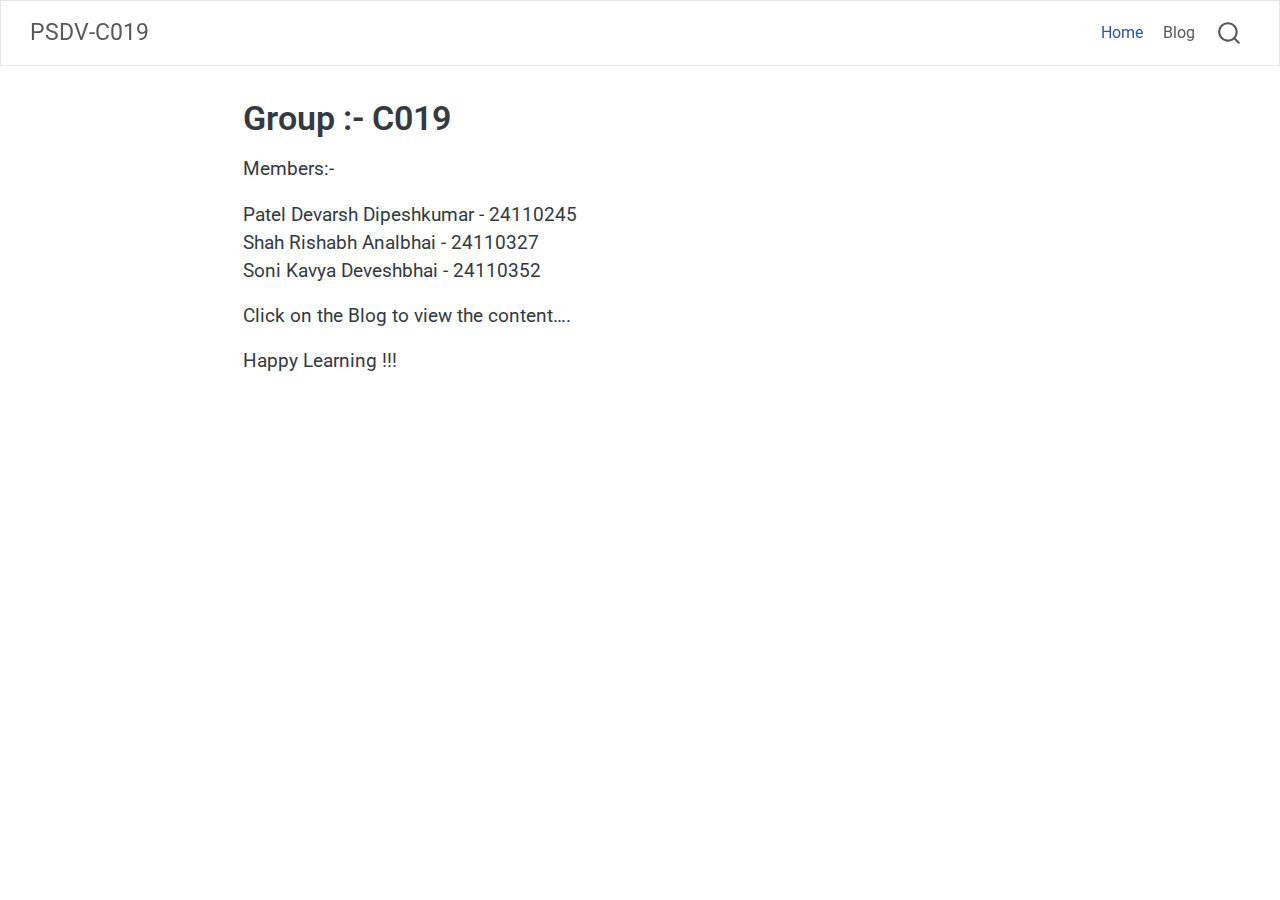
==== commit af18448f: "Built site for gh-pages" ====
--- a/index.html
+++ b/index.html
@@ -130,7 +130,7 @@
 
 
 <p>Members:-</p>
-<p>Patel Devarsh Dipeshkumar - 24110245 Shah Rishabh Analbhai - 24110327 Soni Kavya Deveshbhai - 24110352</p>
+<p>Patel Devarsh Dipeshkumar - 24110245<br> Shah Rishabh Analbhai - 24110327<br> Soni Kavya Deveshbhai - 24110352</p>
 <p>Click on the Blog to view the content….</p>
 <p>Happy Learning !!!</p>
 
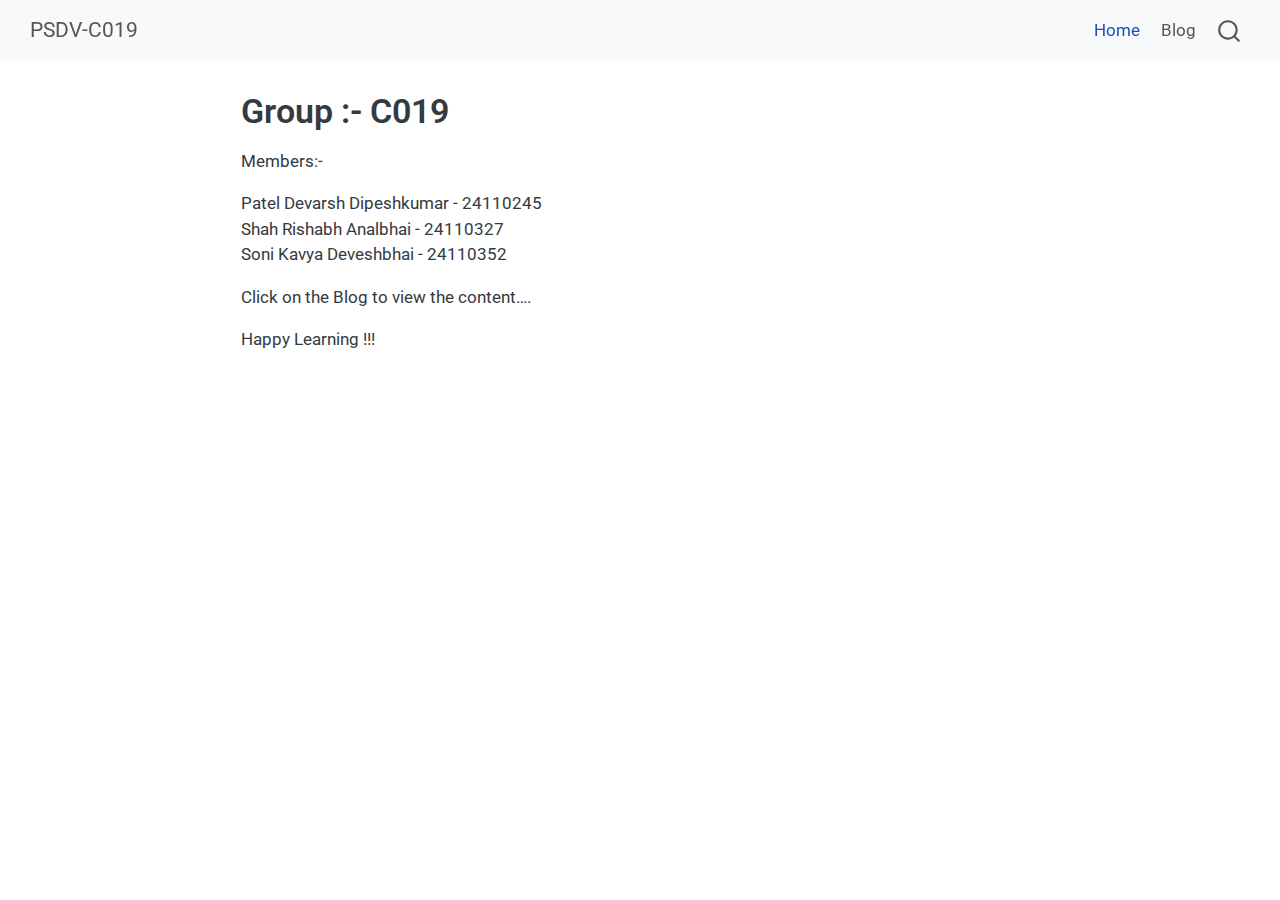
==== commit 9dff2823: "Built site for gh-pages" ====
--- a/index.html
+++ b/index.html
@@ -38,7 +38,7 @@
 <link href="site_libs/quarto-html/quarto-syntax-highlighting-49927ad6ac989989b068a441603fbd97.css" rel="stylesheet" id="quarto-text-highlighting-styles">
 <script src="site_libs/bootstrap/bootstrap.min.js"></script>
 <link href="site_libs/bootstrap/bootstrap-icons.css" rel="stylesheet">
-<link href="site_libs/bootstrap/bootstrap-7cfa380d139a4d61a924487b0af32b39.min.css" rel="stylesheet" append-hash="true" id="quarto-bootstrap" data-mode="light">
+<link href="site_libs/bootstrap/bootstrap-90276ad937b64050de04033fa930ea81.min.css" rel="stylesheet" append-hash="true" id="quarto-bootstrap" data-mode="light">
 <script id="quarto-search-options" type="application/json">{
   "location": "navbar",
   "copy-button": false,
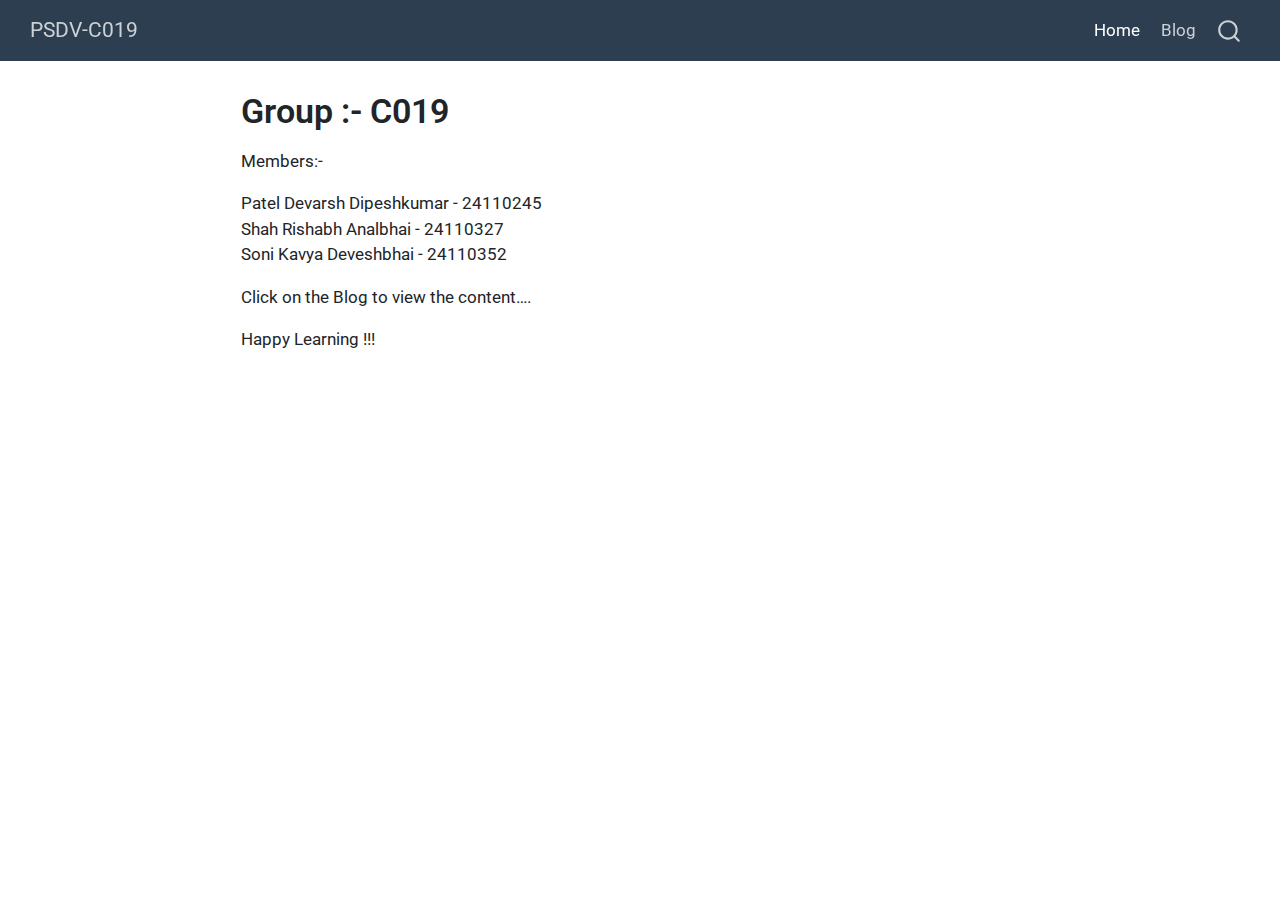
==== commit 23c99380: "Built site for gh-pages" ====
--- a/index.html
+++ b/index.html
@@ -38,7 +38,7 @@
 <link href="site_libs/quarto-html/quarto-syntax-highlighting-49927ad6ac989989b068a441603fbd97.css" rel="stylesheet" id="quarto-text-highlighting-styles">
 <script src="site_libs/bootstrap/bootstrap.min.js"></script>
 <link href="site_libs/bootstrap/bootstrap-icons.css" rel="stylesheet">
-<link href="site_libs/bootstrap/bootstrap-90276ad937b64050de04033fa930ea81.min.css" rel="stylesheet" append-hash="true" id="quarto-bootstrap" data-mode="light">
+<link href="site_libs/bootstrap/bootstrap-3e0cdbc6a0fabd0efa45dbc10280453c.min.css" rel="stylesheet" append-hash="true" id="quarto-bootstrap" data-mode="light">
 <script id="quarto-search-options" type="application/json">{
   "location": "navbar",
   "copy-button": false,
